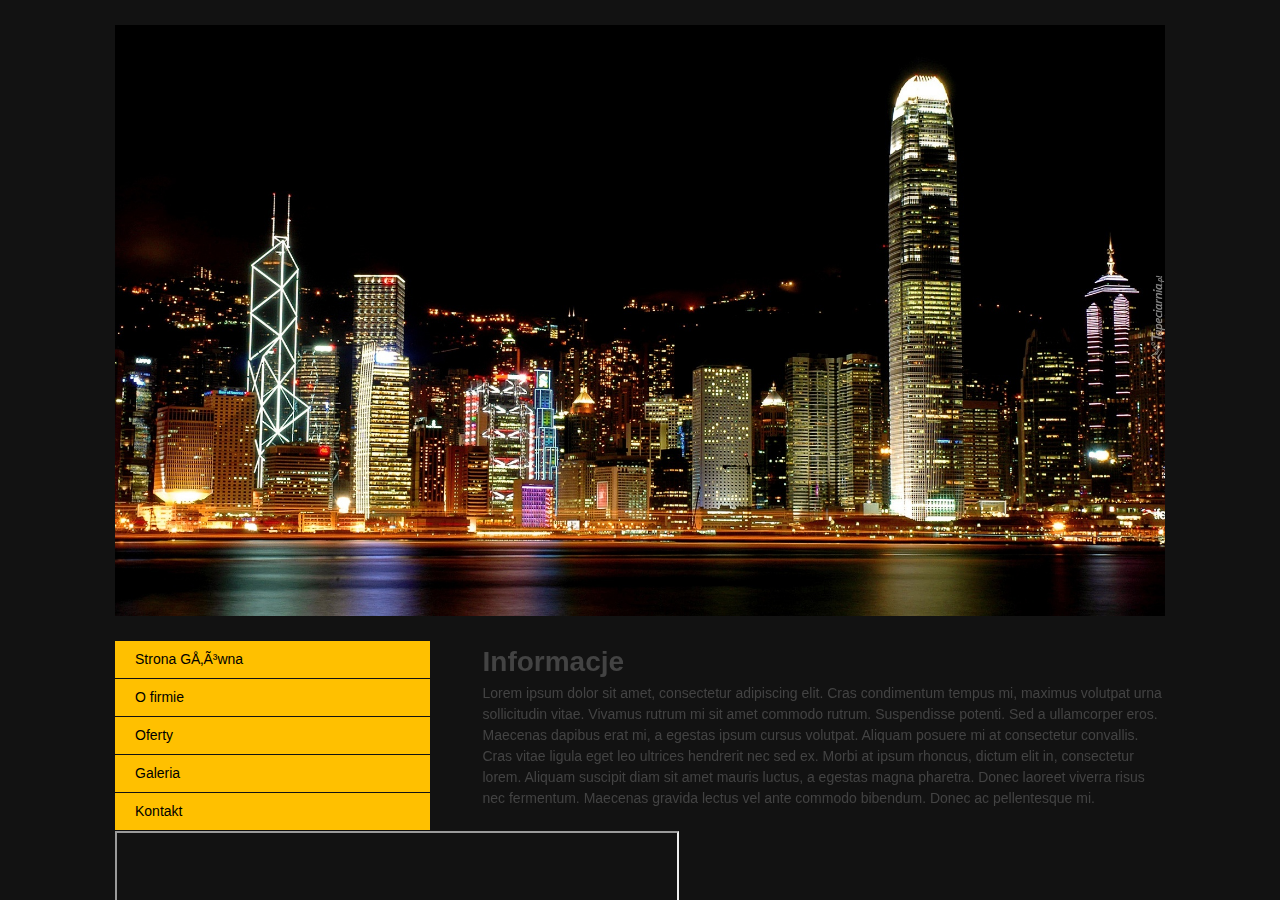
==== index.html @ b0b841f9 "Add files via upload" ====
<html>
    <head>
        <meta charset=pl-PL>        
        <meta name="viewport" content="width=device-width, initial-scale=1.0">
        <title>Projekt witryn</title>
        <link rel="stylesheet" type="text/css" href="wygl%C4%85%20strony.css">
        <link rel="stylesheet" type="text/css" href="gallery.css&gallery.theme.css">
        <link rel="stylesheet" type="text/css" href="firma.css">
        <link rel="stylesheet" type="text/css" href="stopka.css">
    </head>
    <body>
   <div class="container">

<!-- header -->

<header>

<div id="slider">
<figure>
<img src="66668_panorama_miasta_noca.jpg" alt>
<img src="224399_miasto_noca_wiezowce_oswietlone.jpg" alt>
<img src="Most.jpg" alt>
</figure>
</div>

</header>

<!-- sidebar -->

<aside>
<nav>
<ul>
    <li><a href="#">Strona Główna</a></li>
    <li><a href="#">O firmie</a></li>
    <li><a href="#">Oferty</a></li>
    <li><a href="#">Galeria</a></li>
    <li><a href="#">Kontakt</a></li>
    
    <iframe width="560" height="315" src="https://www.youtube.com/embed/WdXOkWODk5o" frameborder="1" allow="accelerometer; autoplay; encrypted-media; gyroscope; picture-in-picture" allowfullscreen></iframe>
</ul>
</nav>
</aside>

<!-- main -->

<section id="main">

<h1>Informacje</h1>

<p>Lorem ipsum dolor sit amet, consectetur adipiscing elit. Cras condimentum tempus mi, maximus volutpat urna sollicitudin vitae. Vivamus rutrum mi sit amet commodo rutrum. Suspendisse potenti. Sed a ullamcorper eros. Maecenas dapibus erat mi, a egestas ipsum cursus volutpat. Aliquam posuere mi at consectetur convallis. Cras vitae ligula eget leo ultrices hendrerit nec sed ex. Morbi at ipsum rhoncus, dictum elit in, consectetur lorem. Aliquam suscipit diam sit amet mauris luctus, a egestas magna pharetra. Donec laoreet viverra risus nec fermentum. Maecenas gravida lectus vel ante commodo bibendum. Donec ac pellentesque mi.</p>

</section>
<main class="container">
    <section class="row static-background">
    </section>
    <section class="row">
        <div class="parallax first-background">
        </div>
    </section>
    <section class="row static-background">
    </section>
    <section class="row">
        <div class="parallax second-background">
        </div>
    </section>
    <section class="row static-background">
    </section>
</main>
<footer class="footer-distributed">

			<div class="footer-left">

				<h3>Company<span>logo</span></h3>

				<p class="footer-links">
					<a href="#">Home</a>
					·
					<a href="#">Blog</a>
					·
					<a href="#">Pricing</a>
					·
					<a href="#">About</a>
					·
					<a href="#">Faq</a>
					·
					<a href="#">Contact</a>
				</p>

				<p class="footer-company-name">Company Name &copy; 2015</p>
			</div>

			<div class="footer-center">

				<div>
					<i class="fa fa-map-marker"></i>
					<p><span>21 Revolution Street</span> Paris, France</p>
				</div>

				<div>
					<i class="fa fa-phone"></i>
					<p>+1 555 123456</p>
				</div>

				<div>
					<i class="fa fa-envelope"></i>
					<p><a href="mailto:support@company.com">support@company.com</a></p>
				</div>

			</div>

			<div class="footer-right">

				<p class="footer-company-about">
					<span>About the company</span>
					Lorem ipsum dolor sit amet, consectateur adispicing elit. Fusce euismod convallis velit, eu auctor lacus vehicula sit amet.
				</p>

				<div class="footer-icons">

					<a href="#"><i class="fa fa-facebook"></i></a>
					<a href="#"><i class="fa fa-twitter"></i></a>
					<a href="#"><i class="fa fa-linkedin"></i></a>
					<a href="#"><i class="fa fa-github"></i></a>

				</div>

			</div>

		</footer>

    

    </body>
</html>
---- gallery.css&gallery.theme.css ----
@keyframes slidy {
0% { left: 0%; }
20% { left: 0%; }
25% { left: -100%; }
45% { left: -100%; }
50% { left: -200%; }
70% { left: -200%; }
75% { left: -300%; }
95% { left: -300%; }
100% { left: -400%; }
}

body { margin: 0; } 
div#slider { overflow: hidden; }
div#slider figure img { width: 20%; float: left; }
div#slider figure { 
  position: relative;
  width: 500%;
  margin: 0;
  left: 0;
  text-align: left;
  font-size: 0;
  animation: 30s slidy infinite; 
}
---- firma.css ----
body
{
  margin: 0;
}

.container{
  height: 100vh;
  perspective: 2px;
  overflow-x: hidden;
}

.row
{
  position: relative;
  height: 100vh;
}

.parallax
{
  position: absolute;
  top: 0;
  right: 0;
  bottom: 0;
  left: 0;
  z-index: -1;
  transform: translateZ(-1px) scale(1.55);
}

.static-background
{
  height: 55vh;
  background-color: #303030;
}

.first-background
{
  background-image: url('239094_hong_kong_drapacze_chmur_miasto_noca.jpg');
  background-position: center;
}

.second-background
{
  background-image: url('Tramwaj.jpg');
  background-position: center;
}
---- stopka.css ----
.footer-distributed{
	background-color: #292c2f;
	box-shadow: 0 1px 1px 0 rgba(0, 0, 0, 0.12);
	box-sizing: border-box;
	width: 100%;
	text-align: left;
	font: bold 16px sans-serif;

	padding: 55px 50px;
	margin-top: 80px;
}

.footer-distributed .footer-left,
.footer-distributed .footer-center,
.footer-distributed .footer-right{
	display: inline-block;
	vertical-align: top;
}

/* Footer left */

.footer-distributed .footer-left{
	width: 40%;
}

/* The company logo */

.footer-distributed h3{
	color:  #ffffff;
	font: normal 36px 'Cookie', cursive;
	margin: 0;
}

.footer-distributed h3 span{
	color:  #5383d3;
}

/* Footer links */

.footer-distributed .footer-links{
	color:  #ffffff;
	margin: 20px 0 12px;
	padding: 0;
}

.footer-distributed .footer-links a{
	display:inline-block;
	line-height: 1.8;
	text-decoration: none;
	color:  inherit;
}

.footer-distributed .footer-company-name{
	color:  #8f9296;
	font-size: 14px;
	font-weight: normal;
	margin: 0;
}

/* Footer Center */

.footer-distributed .footer-center{
	width: 35%;
}

.footer-distributed .footer-center i{
	background-color:  #33383b;
	color: #ffffff;
	font-size: 25px;
	width: 38px;
	height: 38px;
	border-radius: 50%;
	text-align: center;
	line-height: 42px;
	margin: 10px 15px;
	vertical-align: middle;
}

.footer-distributed .footer-center i.fa-envelope{
	font-size: 17px;
	line-height: 38px;
}

.footer-distributed .footer-center p{
	display: inline-block;
	color: #ffffff;
	vertical-align: middle;
	margin:0;
}

.footer-distributed .footer-center p span{
	display:block;
	font-weight: normal;
	font-size:14px;
	line-height:2;
}

.footer-distributed .footer-center p a{
	color:  #5383d3;
	text-decoration: none;;
}


/* Footer Right */

.footer-distributed .footer-right{
	width: 20%;
}

.footer-distributed .footer-company-about{
	line-height: 20px;
	color:  #92999f;
	font-size: 13px;
	font-weight: normal;
	margin: 0;
}

.footer-distributed .footer-company-about span{
	display: block;
	color:  #ffffff;
	font-size: 14px;
	font-weight: bold;
	margin-bottom: 20px;
}

.footer-distributed .footer-icons{
	margin-top: 25px;
}

.footer-distributed .footer-icons a{
	display: inline-block;
	width: 35px;
	height: 35px;
	cursor: pointer;
	background-color:  #33383b;
	border-radius: 2px;

	font-size: 20px;
	color: #ffffff;
	text-align: center;
	line-height: 35px;

	margin-right: 3px;
	margin-bottom: 5px;
}

/* If you don't want the footer to be responsive, remove these media queries */

@media (max-width: 880px) {

	.footer-distributed{
		font: bold 14px sans-serif;
	}

	.footer-distributed .footer-left,
	.footer-distributed .footer-center,
	.footer-distributed .footer-right{
		display: block;
		width: 100%;
		margin-bottom: 40px;
		text-align: center;
	}

	.footer-distributed .footer-center i{
		margin-left: 0;
	}

}
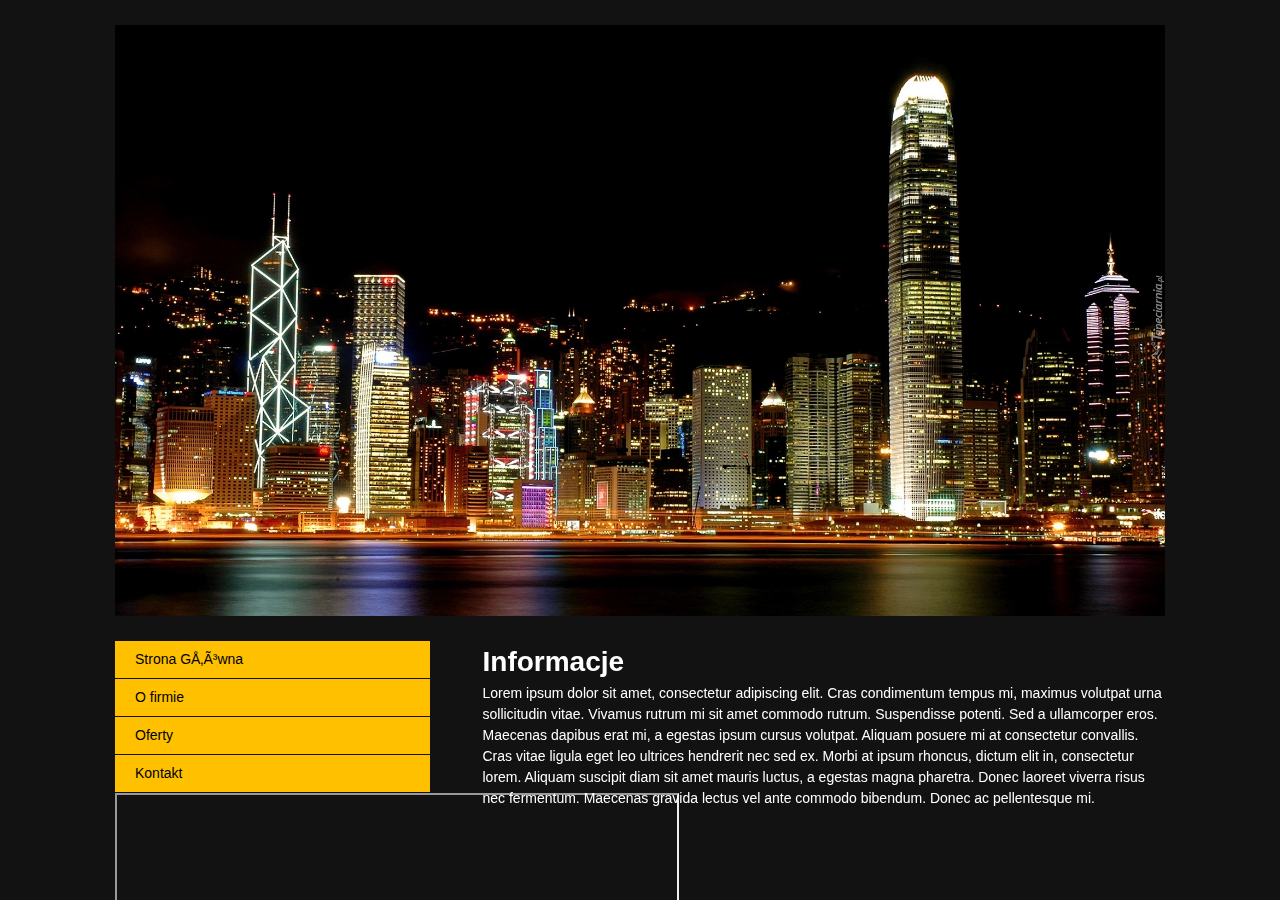
==== commit 1dd7a1bf: "Add files via upload" ====
--- a/index.html
+++ b/index.html
@@ -30,13 +30,12 @@
 <aside>
 <nav>
 <ul>
-    <li><a href="#">Strona Główna</a></li>
+    <li><a href="index.html">Strona Główna</a></li>
     <li><a href="#">O firmie</a></li>
-    <li><a href="#">Oferty</a></li>
-    <li><a href="#">Galeria</a></li>
+    <li><a href="index2.html">Oferty</a></li>
     <li><a href="#">Kontakt</a></li>
     
-    <iframe width="560" height="315" src="https://www.youtube.com/embed/WdXOkWODk5o" frameborder="1" allow="accelerometer; autoplay; encrypted-media; gyroscope; picture-in-picture" allowfullscreen></iframe>
+    <iframe width="560" height="315" autoplay src="https://www.youtube.com/embed/WdXOkWODk5o"  frameborder="1" allow="accelerometer; autoplay; encrypted-media; gyroscope; picture-in-picture"></iframe>
 </ul>
 </nav>
 </aside>
@@ -72,38 +71,23 @@
 
 				<h3>Company<span>logo</span></h3>
 
-				<p class="footer-links">
-					<a href="#">Home</a>
-					·
-					<a href="#">Blog</a>
-					·
-					<a href="#">Pricing</a>
-					·
-					<a href="#">About</a>
-					·
-					<a href="#">Faq</a>
-					·
-					<a href="#">Contact</a>
-				</p>
-
-				<p class="footer-company-name">Company Name &copy; 2015</p>
+				<p class="footer-company-name">Company Name &copy; 2018</p>
 			</div>
 
 			<div class="footer-center">
-
 				<div>
 					<i class="fa fa-map-marker"></i>
-					<p><span>21 Revolution Street</span> Paris, France</p>
+					<p><span>ul.Partyzantów 8</span> Bielsko - Biała, Poland</p>
 				</div>
 
 				<div>
 					<i class="fa fa-phone"></i>
-					<p>+1 555 123456</p>
+					<p>+48 295 235 253</p>
 				</div>
 
 				<div>
 					<i class="fa fa-envelope"></i>
-					<p><a href="mailto:support@company.com">support@company.com</a></p>
+					<p><a href="mailto:support@company.com">skoryk.krzysio123@gmail.com</a></p>
 				</div>
 
 			</div>
@@ -111,7 +95,7 @@
 			<div class="footer-right">
 
 				<p class="footer-company-about">
-					<span>About the company</span>
+					<span>Odnośnie firmy</span>
 					Lorem ipsum dolor sit amet, consectateur adispicing elit. Fusce euismod convallis velit, eu auctor lacus vehicula sit amet.
 				</p>
 
--- a/stopka.css
+++ b/stopka.css
@@ -146,7 +146,7 @@
 
 /* If you don't want the footer to be responsive, remove these media queries */
 
-@media (max-width: 880px) {
+/*@media (max-width: 880px)*/ {
 
 	.footer-distributed{
 		font: bold 14px sans-serif;
